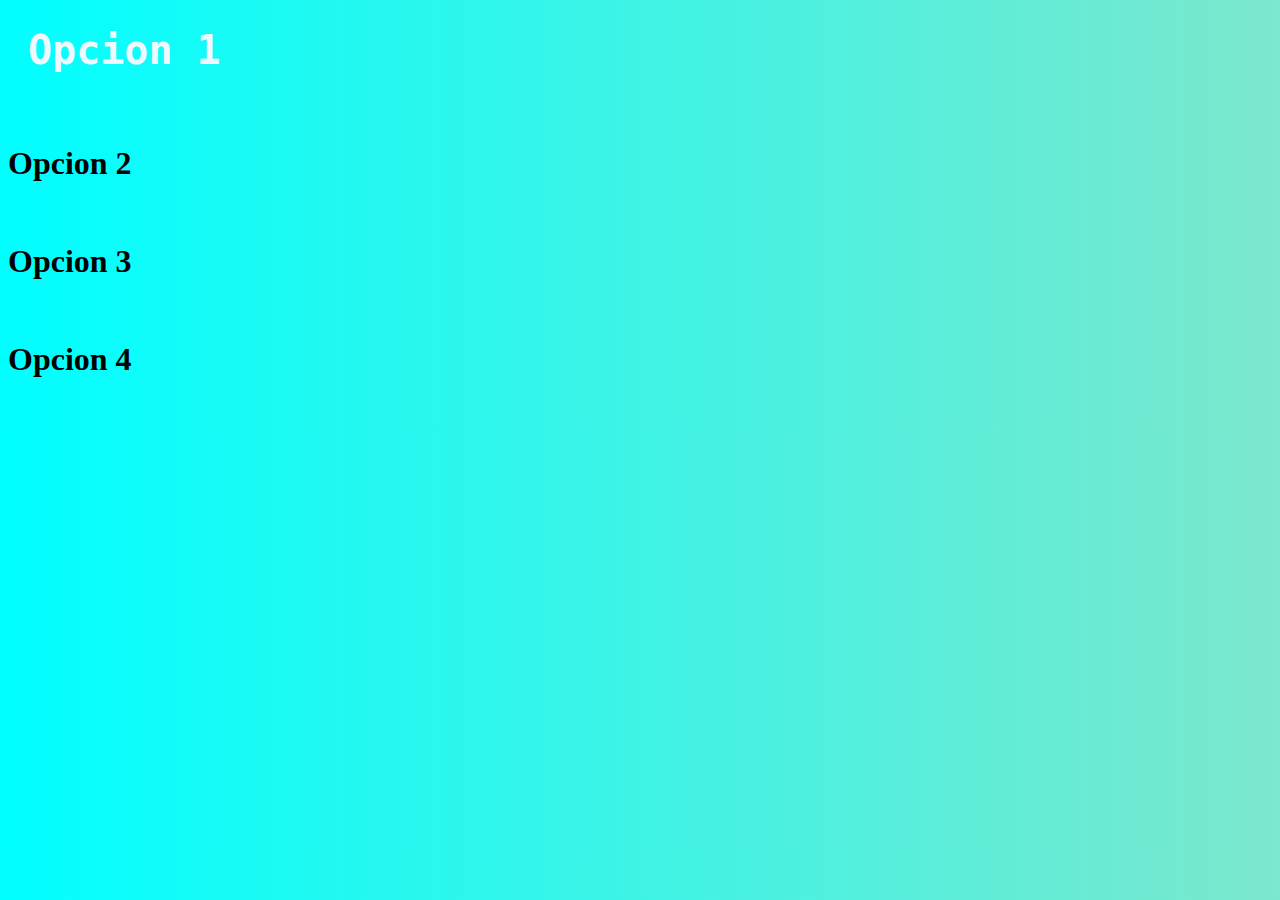
==== outfit_invierno/index.html @ 2ec6c8b2 "Add files via upload" ====
<!DOCTYPE html>
<html lang="en">

<head>
    <meta charset="UTF-8">
    <meta name="viewport" content="width=device-width, initial-scale=1.0">
    <link rel="stylesheet" href="styleOpInvi.css">
    <title>Document</title>
</head>

<body>
    <section class=".cont">
        <div id="Outfit_invierno_1">
            <h1 id="Op1">Opcion 1</h1>
            <img id="Img1" src="https://i.pinimg.com/236x/ca/7f/15/ca7f153a05e458f723d67001be986d76.jpg" alt="">
        </div>
        <div id="Outfit_invierno_2">
            <h1 id="Op3">Opcion 2</h1>
            <img id="Img2" src="https://i.pinimg.com/originals/9c/95/fa/9c95faa6feb894eb72ca47d27494200c.jpg" alt="">
        </div>
        <div id="Outfit_invierno_3">
            <h1 id="Op3">Opcion 3</h1>
            <img id="Img3" src="https://i.pinimg.com/736x/cb/82/86/cb82861c36f8922b045136f7dd45c441.jpg" alt="">
        </div>
        <div id="Outfit_invierno_4">
            <h1 id="Op4">Opcion 4</h1>
            <img id="Img4" src="https://www.lolitamoda.com/uploads/ckeditor/pictures/445/content_abrigo_de_lana_invierno_hombhre.jpg" alt="">
        </div>
    </section>
</body>

</html>
---- outfit_invierno/styleOpInvi.css ----
.cont{
    display: flex;
    flex-wrap: wrap;
}
body{
    background: linear-gradient(90deg, aqua, rgb(124, 231, 204));
}

#Outfit_invierno_1{
    color: aliceblue;
    font-size: 20px;
    font-family:monospace ;
    margin: 20px;
    width: 400px;
}
#Outfit_invierno_1>img{
    width: 200px;
    transition-duration: 1.2s;
}
#Outfit_invierno_1:hover{
    color: darkcyan;
    width: 400px;
    background-color: rgb(75, 75, 233);
    border-radius: 10px;
    transition-duration: 1s;
}
#Img1:hover{
    width: 200px;
    transform: rotate(10deg) scale(1.2);
}
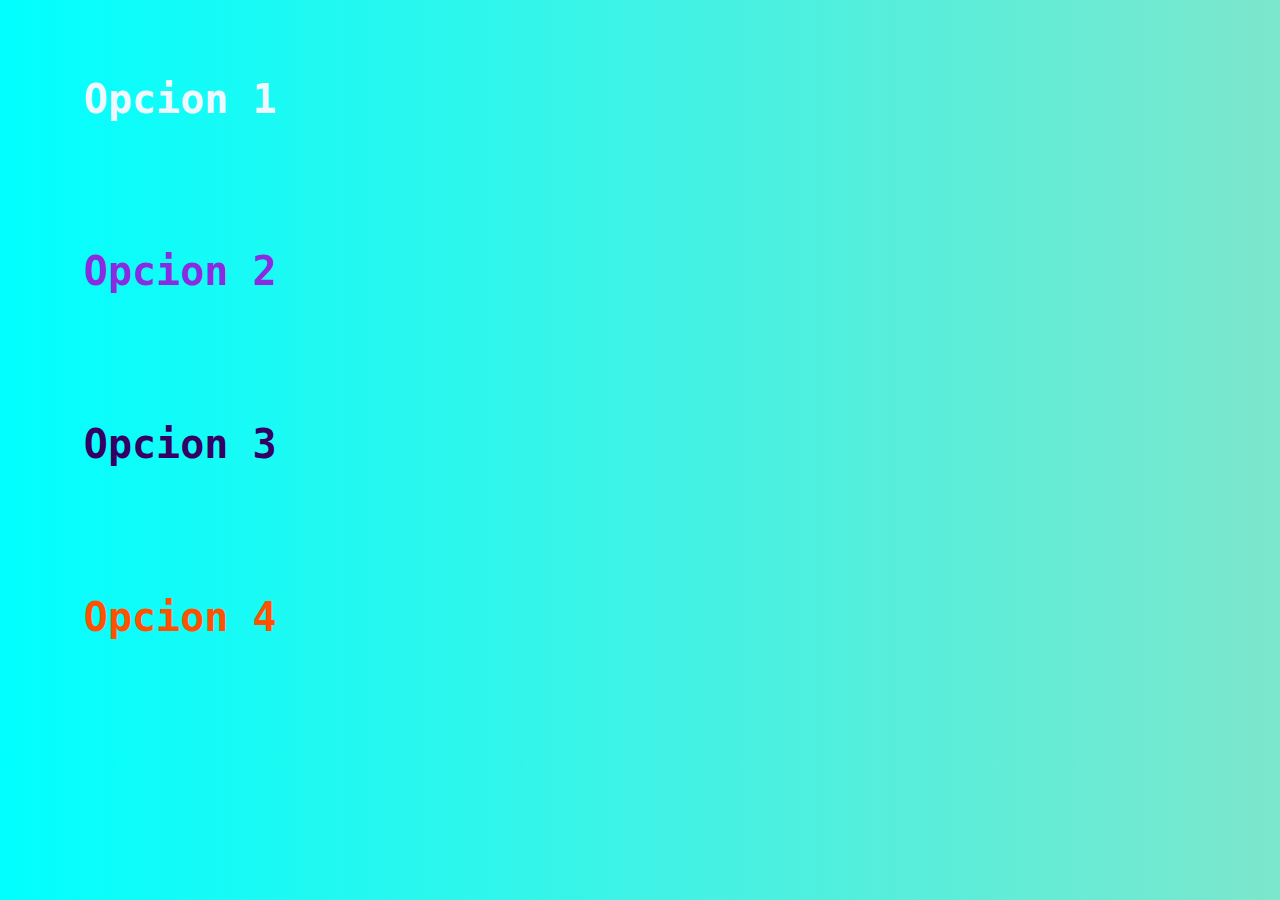
==== commit 965a8310: "Add files via upload" ====
--- a/outfit_invierno/index.html
+++ b/outfit_invierno/index.html
@@ -15,7 +15,7 @@
             <img id="Img1" src="https://i.pinimg.com/236x/ca/7f/15/ca7f153a05e458f723d67001be986d76.jpg" alt="">
         </div>
         <div id="Outfit_invierno_2">
-            <h1 id="Op3">Opcion 2</h1>
+            <h1 id="Op2">Opcion 2</h1>
             <img id="Img2" src="https://i.pinimg.com/originals/9c/95/fa/9c95faa6feb894eb72ca47d27494200c.jpg" alt="">
         </div>
         <div id="Outfit_invierno_3">
--- a/outfit_invierno/styleOpInvi.css
+++ b/outfit_invierno/styleOpInvi.css
@@ -10,7 +10,7 @@
     color: aliceblue;
     font-size: 20px;
     font-family:monospace ;
-    margin: 20px;
+    margin: 6%;
     width: 400px;
 }
 #Outfit_invierno_1>img{
@@ -27,4 +27,70 @@
 #Img1:hover{
     width: 200px;
     transform: rotate(10deg) scale(1.2);
+}
+#Outfit_invierno_2{
+    color: blueviolet;
+    font-size: 20px;
+    font-family:monospace ;
+    margin: 6%;
+    width: 400px;
+}
+#Outfit_invierno_2>img{
+    width: 200px;
+    transition-duration: 1.2s;
+}
+#Outfit_invierno_2:hover{
+    color: pink;
+    width: 400px;
+    background-color: rgb(0, 0, 66);
+    border-radius: 10px;
+    transition-duration: 1s;
+}
+#Img2:hover{
+    width: 200px;
+    transform: rotate(10deg) scale(1.2);
+}
+#Outfit_invierno_3{
+    color: rgb(52, 0, 100);
+    font-size: 20px;
+    font-family:monospace ;
+    margin: 6%;
+    width: 400px;
+}
+#Outfit_invierno_3>img{
+    width: 200px;
+    transition-duration: 1.2s;
+}
+#Outfit_invierno_3:hover{
+    color: rgb(163, 95, 241);
+    width: 400px;
+    background-color: rgb(0, 184, 138);
+    border-radius: 10px;
+    transition-duration: 1s;
+}
+#Img3:hover{
+    width: 200px;
+    transform: rotate(10deg) scale(1.2);
+}
+#Outfit_invierno_4{
+    color: rgb(255, 81, 0);
+    font-size: 20px;
+    font-family:monospace ;
+    margin: 6%;
+    width: 400px;
+}
+#Outfit_invierno_4>img{
+    width: 200px;
+    transition-duration: 1.2s;
+}
+#Outfit_invierno_4:hover{
+    color: rgb(255, 230, 0);
+    width: 400px;
+    background-color: rgb(0, 126, 131);
+    border-radius: 10px;
+    transition-duration: 1s;
+}
+#Img4:hover{
+    width: 200px;
+    transform: rotate(10deg) scale(1.2);
 }